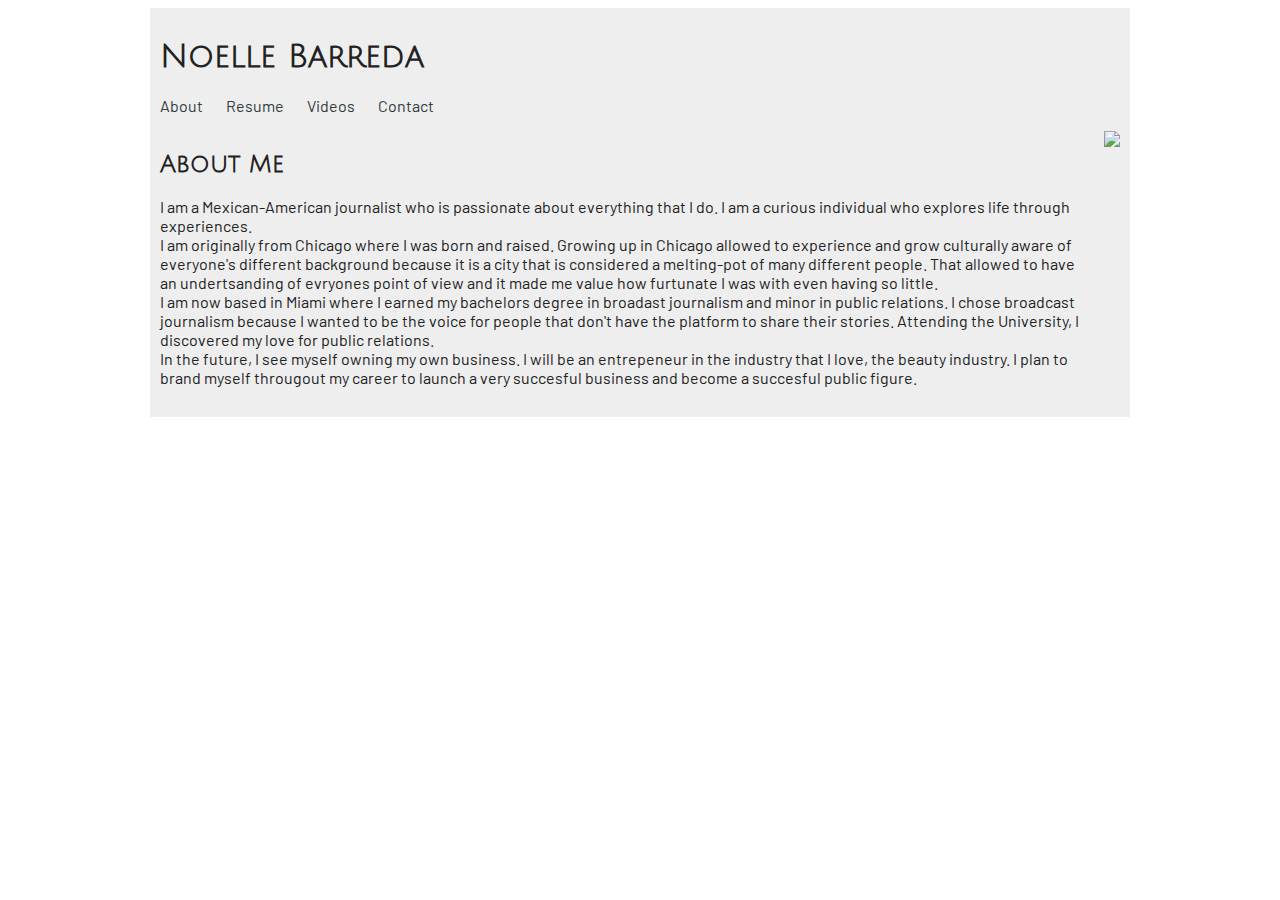
==== index.html @ e8b30ace "update" ====
<!DOCTYPE html>

<html lang="en">


<head>
  <title>About Me</title>
  <meta charset="UTF-8">
  <link href="css/style.css" rel="stylesheet"/>
</head>

<body>
  <div class="wrapper">
    <header><h1>Noelle Barreda</h1>
    </header>

    <nav>
      <ul>
        <li><a href="index.html">About</a></li>
        <li><a href="resume.html">Resume</a></li>
        <li><a href="videos.html">Videos</a></li>
        <li><a href="contactme.html">Contact</a></li>
      </ul>
    </nav>


    <div class="grid-one">
      <img id="photo" src="images/noellebarreda.jpg" alt"Noelle on UMTV"/>
      <section id="about">
        <p><h2>About Me</h2></p>
        <p>I am a Mexican-American journalist who is passionate about everything that I do. I am a curious individual who explores life through experiences.</p>
        <p> I am originally from Chicago where I was born and raised. Growing up in Chicago allowed to experience and grow culturally aware of everyone's different background because it is a city that is considered a melting-pot of many different people. That allowed to have an undertsanding of evryones point of view and it made me value how furtunate I was with even having so little.</p>
        <p> I am now based in Miami where I earned my bachelors degree in broadast journalism and minor in public relations. I chose broadcast journalism because I wanted to be the voice for people that don't have the platform to share their stories. Attending the University, I discovered my love for public relations.</p>
        <p> In the future, I see myself owning my own business. I will be an entrepeneur in the industry that I love, the beauty industry. I plan to brand myself througout my career to launch a very succesful business and become a succesful public figure.</p>
      </section>
    </div>
  </div>

</body>


</html>
---- css/style.css ----
@import url('https://fonts.googleapis.com/css?family=Barlow|Julius+Sans+One');

h1, h2, h3, h4{
  font-family: "Julius Sans One", sans-serif;
}

h1{
  align-content: center;
}

p, nav, ul {
  font-family: "Barlow", sans-serif;
}

body{
  color: #222;
}

nav ul {
  list-style-type: none;
  padding-left: 0;

}

nav li{
  display: inline-block;
  margin-right: 20px;
}

a {
  text-decoration: none;
  color: rgb(50, 59, 64);
}
a:visited{
  color: rgb(83, 121, 143);
}

a:hover{
  color: rgb(114, 114, 114)
}

.wrapper {
  max-width: 960px;
  margin: 0 auto;
  padding: 10px;
  background-color: #eee;
}

#videos{
  max-width:700px;
  margin:0 auto;
  padding:10px;
}
#videos p{
  margin-bottom: 100px;
}

#photo{
  grid-area: photo;
}

#about{
  grid-area: about;
}

.grid-one{
  display: grid;
  grid-template-columns: repeat(2,auto);
  grid-template-rows: repeat(2, auto);
  grid-gap: 20px;
  grid-template-areas:
  "about photo"
}

#education h4, p{
  grid-area: education;
  margin:0;
}

#education h3{
  margin-bottom: 1px;
}
#education h2{
  margin-top: 50px;
}
#skills h2{
  grid-area: skills;
  margin-bottom: 5px;
  margin-top: 50px;
}
#skills ul{
  margin-bottom: 50px;
}
#experience p{
  grid-area: experience;
  margin: 0px;
}
#experience h4{
  margin-bottom: 7px;
}
#experience h3{
  margin-top: 30px;
}
#languages h2{
  grid-area: languages;
  margin-top: 50px;
}
#languages p{
  margin-bottom: 50px;
}
#contactme p{
  margin-bottom: 10px;
}
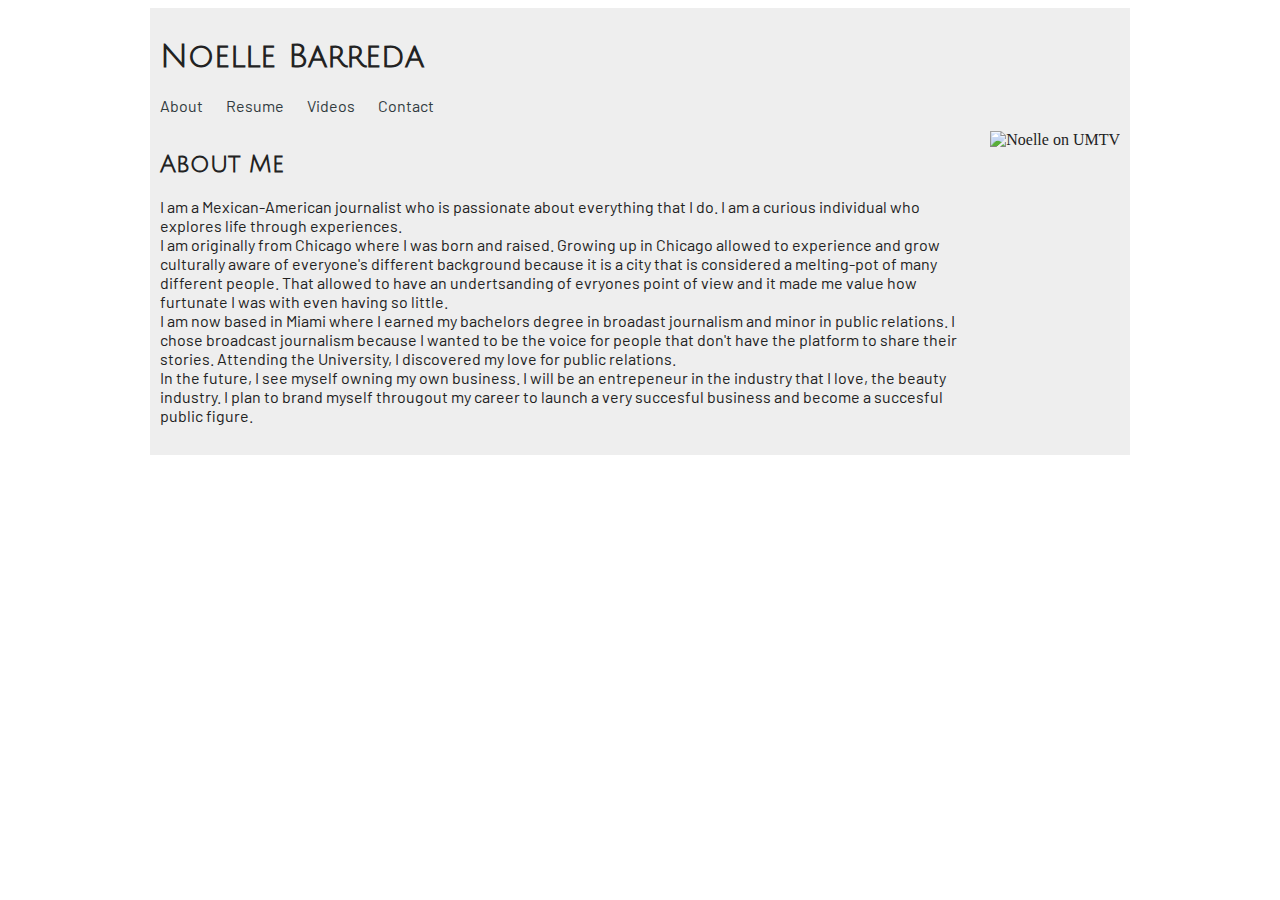
==== commit d43aac2d: "push" ====
--- a/index.html
+++ b/index.html
@@ -25,7 +25,7 @@
 
 
     <div class="grid-one">
-      <img id="photo" src="images/noellebarreda.jpg" alt"Noelle on UMTV"/>
+      <img id="photo" src="images/noellebarreda.jpg" alt="Noelle on UMTV"/>
       <section id="about">
         <p><h2>About Me</h2></p>
         <p>I am a Mexican-American journalist who is passionate about everything that I do. I am a curious individual who explores life through experiences.</p>
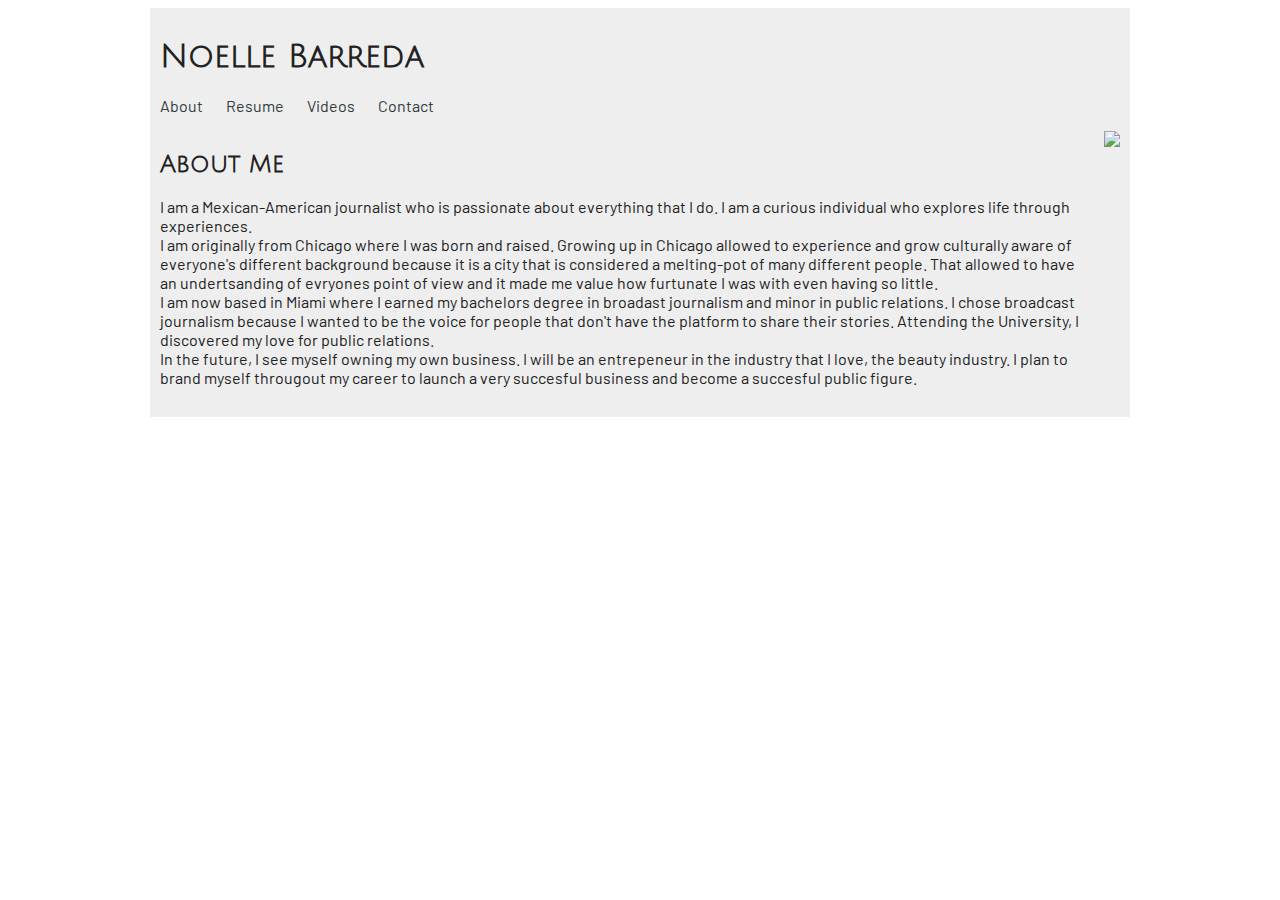
==== commit 8fb79dc9: "update" ====
--- a/index.html
+++ b/index.html
@@ -25,7 +25,7 @@
 
 
     <div class="grid-one">
-      <img id="photo" src="images/noellebarreda.jpg" alt="Noelle on UMTV"/>
+      <img id="photo" src="images/noellebarreda.jpg"/>
       <section id="about">
         <p><h2>About Me</h2></p>
         <p>I am a Mexican-American journalist who is passionate about everything that I do. I am a curious individual who explores life through experiences.</p>
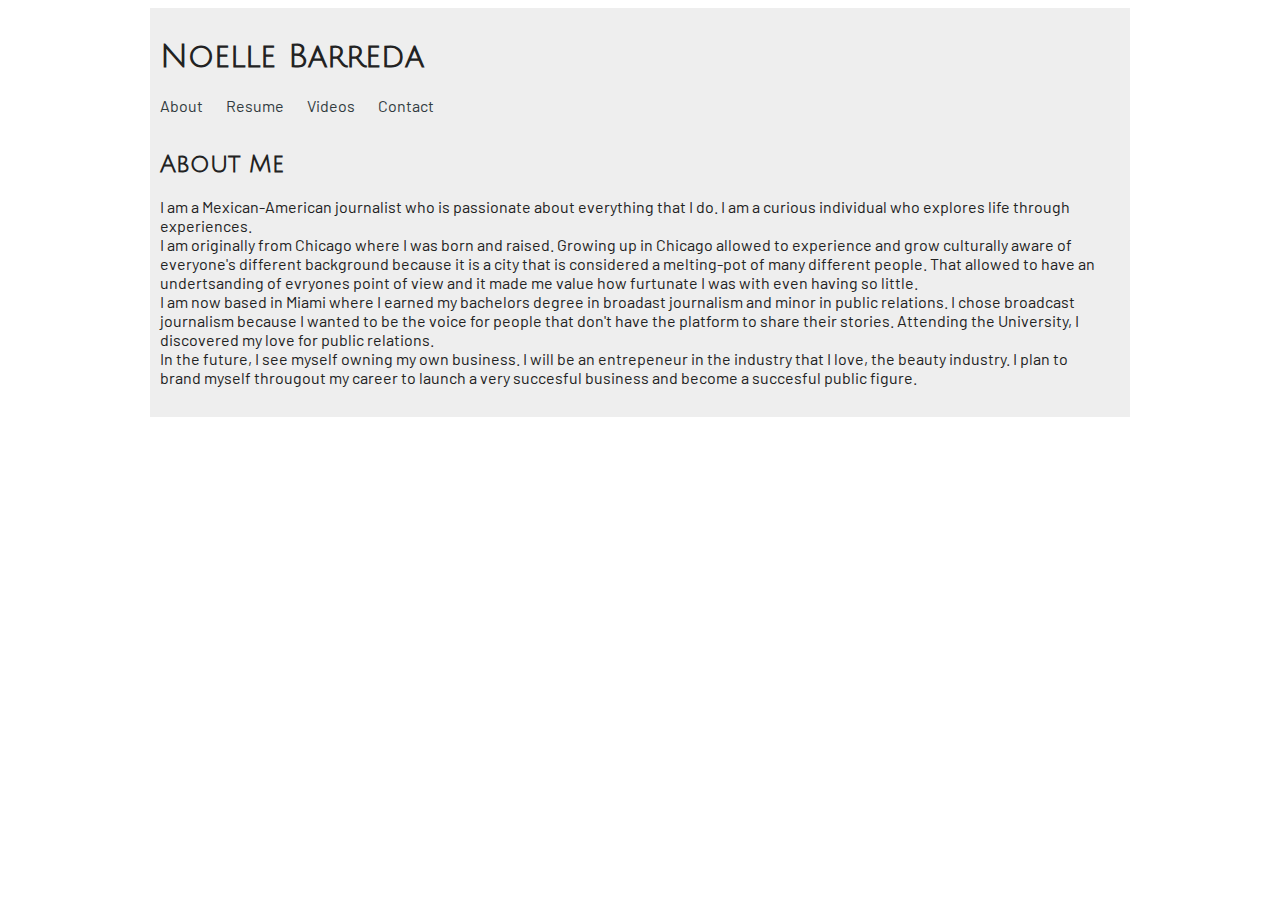
==== commit 2e67f773: "commit" ====
--- a/index.html
+++ b/index.html
@@ -25,9 +25,11 @@
 
 
     <div class="grid-one">
-      <img id="photo" src="images/noellebarreda.jpg"/>
+      <img id="photo" src="images/noellebarreda.jpg" alt "Noelle"/>
       <section id="about">
-        <p><h2>About Me</h2></p>
+        <p>
+          <h2>About Me</h2>
+        </p>
         <p>I am a Mexican-American journalist who is passionate about everything that I do. I am a curious individual who explores life through experiences.</p>
         <p> I am originally from Chicago where I was born and raised. Growing up in Chicago allowed to experience and grow culturally aware of everyone's different background because it is a city that is considered a melting-pot of many different people. That allowed to have an undertsanding of evryones point of view and it made me value how furtunate I was with even having so little.</p>
         <p> I am now based in Miami where I earned my bachelors degree in broadast journalism and minor in public relations. I chose broadcast journalism because I wanted to be the voice for people that don't have the platform to share their stories. Attending the University, I discovered my love for public relations.</p>
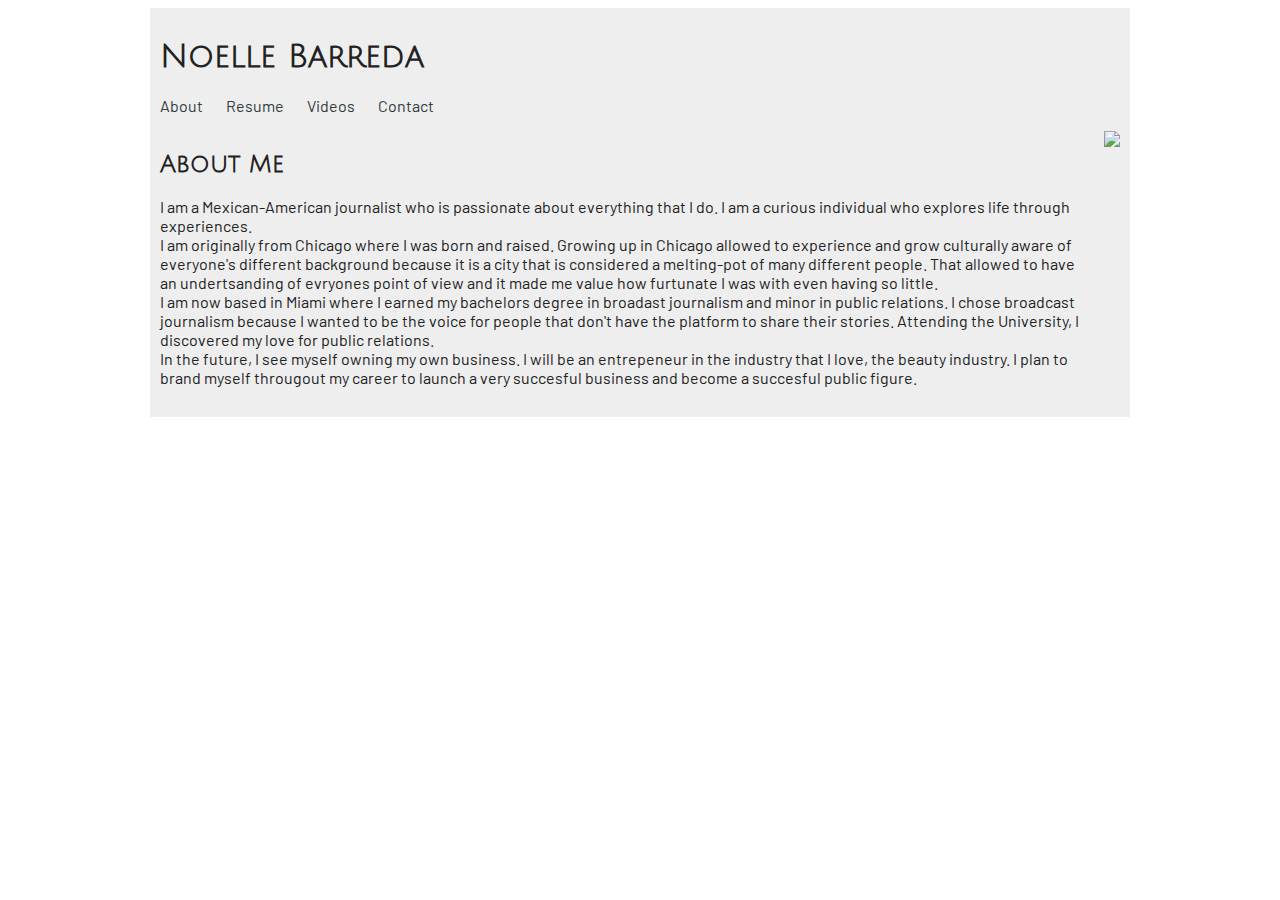
==== commit 69e133a9: "commit" ====
--- a/index.html
+++ b/index.html
@@ -25,7 +25,7 @@
 
 
     <div class="grid-one">
-      <img id="photo" src="images/noellebarreda.jpg" alt "Noelle"/>
+      <img id="photo" src="images/noellebarreda.jpg"/>
       <section id="about">
         <p>
           <h2>About Me</h2>
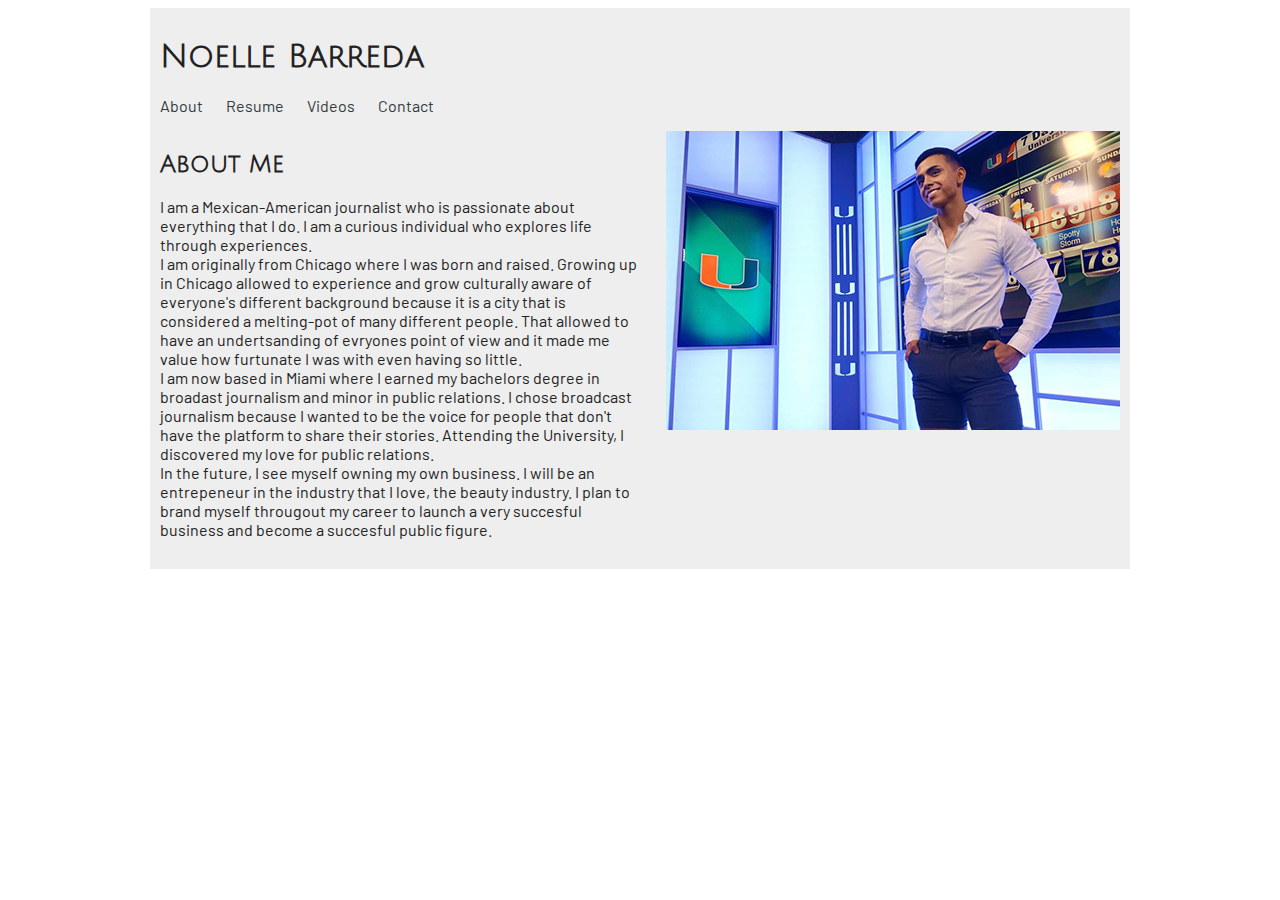
==== commit 3e7747e6: "commit images" ====
--- a/index.html
+++ b/index.html
@@ -25,7 +25,7 @@
 
 
     <div class="grid-one">
-      <img id="photo" src="images/noellebarreda.jpg"/>
+      <img id="photo" src="Images/noellebarreda.jpg"/>
       <section id="about">
         <p>
           <h2>About Me</h2>
